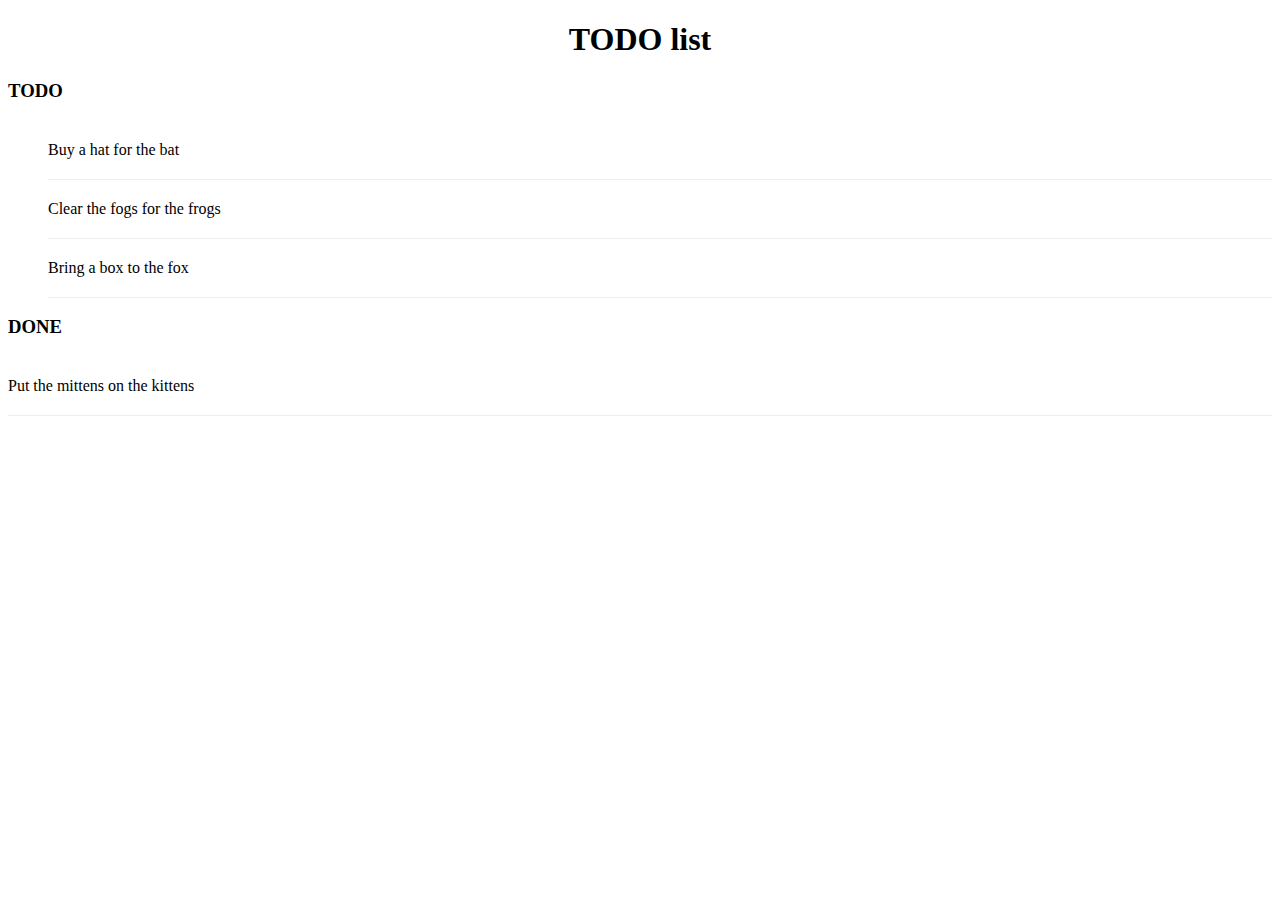
==== index.html @ 32575bbf "Add basic style in index.html" ====
<!DOCTYPE html>
<html>
    <head>
        <meta charset="utf-8">
        <title>TODO list</title>
        <style>
            h1 {
                text-align: center;
            }
            h3 {
                text-transform: uppercase;
            }
            li {
                overflow: hidden;
                padding: 20px 0;
                border-bottom: 1px solid #eee;
            }
        </style>
    </head>
    <body>
        <h1>TODO list</h1>

        <h3>Todo</h3>
        <ul>
            <li>Buy a hat for the bat</li>
            <li>Clear the fogs for the frogs</li>
            <li>Bring a box to the fox</li>
        </ul>

        <h3>Done</h3>
        <u1>
            <li>Put the mittens on the kittens</li>
        </u1>
    </body>
</html>
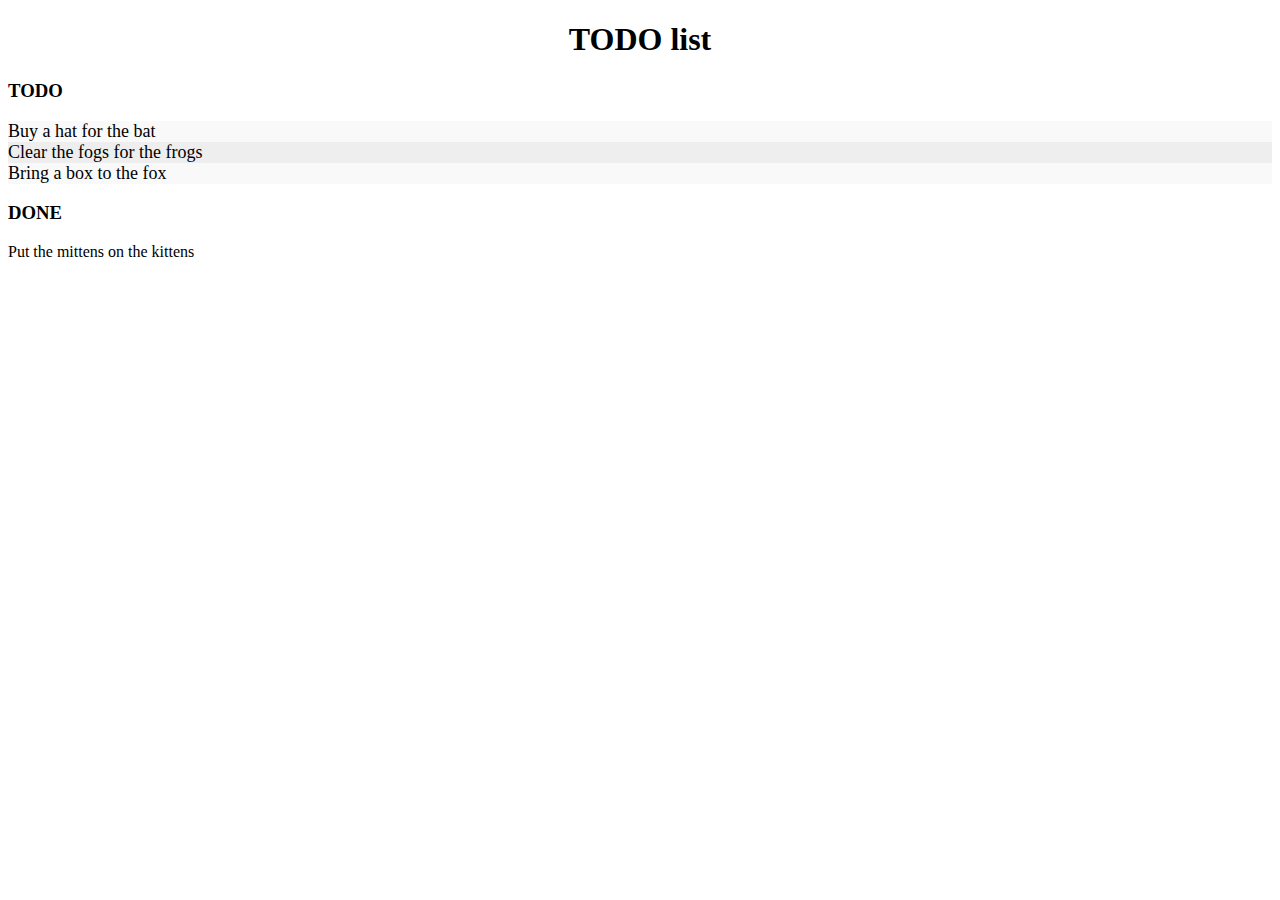
==== commit 47b5ef23: "Merge pull request #8 from andrey-galizin/improve-app-style" ====
--- a/index.html
+++ b/index.html
@@ -10,10 +10,27 @@
             h3 {
                 text-transform: uppercase;
             }
-            li {
-                overflow: hidden;
-                padding: 20px 0;
-                border-bottom: 1px solid #eee;
+            ul {
+                margin: 0;
+                padding: 0;
+            }
+            ul li {
+                cursor: pointer;
+                position: relative;
+                padding: 12px 8px 12 px 40px;
+                background: #eee;
+                font-size: 18px;
+                transition: 0.2s;
+                -webkit-user-select: none;
+                -moz-user-select: none;
+                -ms-user-select: none;
+                user-select: none;
+            }
+            ul li:nth-child(odd) {
+                background: #f9f9f9;
+            }
+            ul li:hover {
+                background: #ddd;
             }
         </style>
     </head>
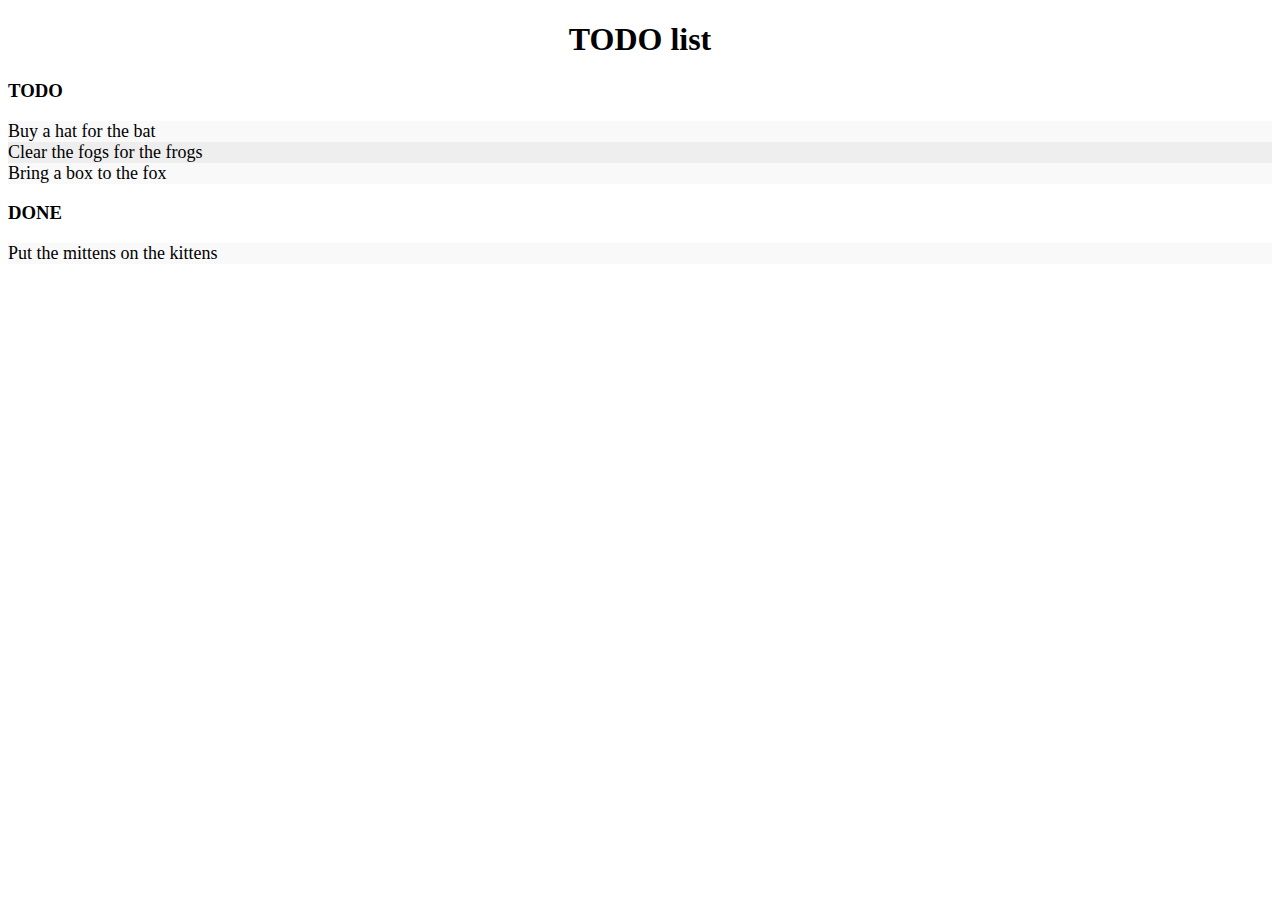
==== commit 6be913de: "Move style code to external file" ====
--- a/index.html
+++ b/index.html
@@ -3,36 +3,7 @@
     <head>
         <meta charset="utf-8">
         <title>TODO list</title>
-        <style>
-            h1 {
-                text-align: center;
-            }
-            h3 {
-                text-transform: uppercase;
-            }
-            ul {
-                margin: 0;
-                padding: 0;
-            }
-            ul li {
-                cursor: pointer;
-                position: relative;
-                padding: 12px 8px 12 px 40px;
-                background: #eee;
-                font-size: 18px;
-                transition: 0.2s;
-                -webkit-user-select: none;
-                -moz-user-select: none;
-                -ms-user-select: none;
-                user-select: none;
-            }
-            ul li:nth-child(odd) {
-                background: #f9f9f9;
-            }
-            ul li:hover {
-                background: #ddd;
-            }
-        </style>
+        <link rel="stylesheet" href="style.css" />
     </head>
     <body>
         <h1>TODO list</h1>
@@ -45,8 +16,8 @@
         </ul>
 
         <h3>Done</h3>
-        <u1>
+        <ul>
             <li>Put the mittens on the kittens</li>
-        </u1>
+        </ul>
     </body>
 </html>
--- a/style.css
+++ b/style.css
@@ -0,0 +1,29 @@
+
+h1 {
+    text-align: center;
+}
+h3 {
+    text-transform: uppercase;
+}
+ul {
+    margin: 0;
+    padding: 0;
+}
+ul li {
+    cursor: pointer;
+    position: relative;
+    padding: 12px 8px 12 px 40px;
+    background: #eee;
+    font-size: 18px;
+    transition: 0.2s;
+    -webkit-user-select: none;
+    -moz-user-select: none;
+    -ms-user-select: none;
+    user-select: none;
+}
+ul li:nth-child(odd) {
+    background: #f9f9f9;
+}
+ul li:hover {
+    background: #ddd;
+}
